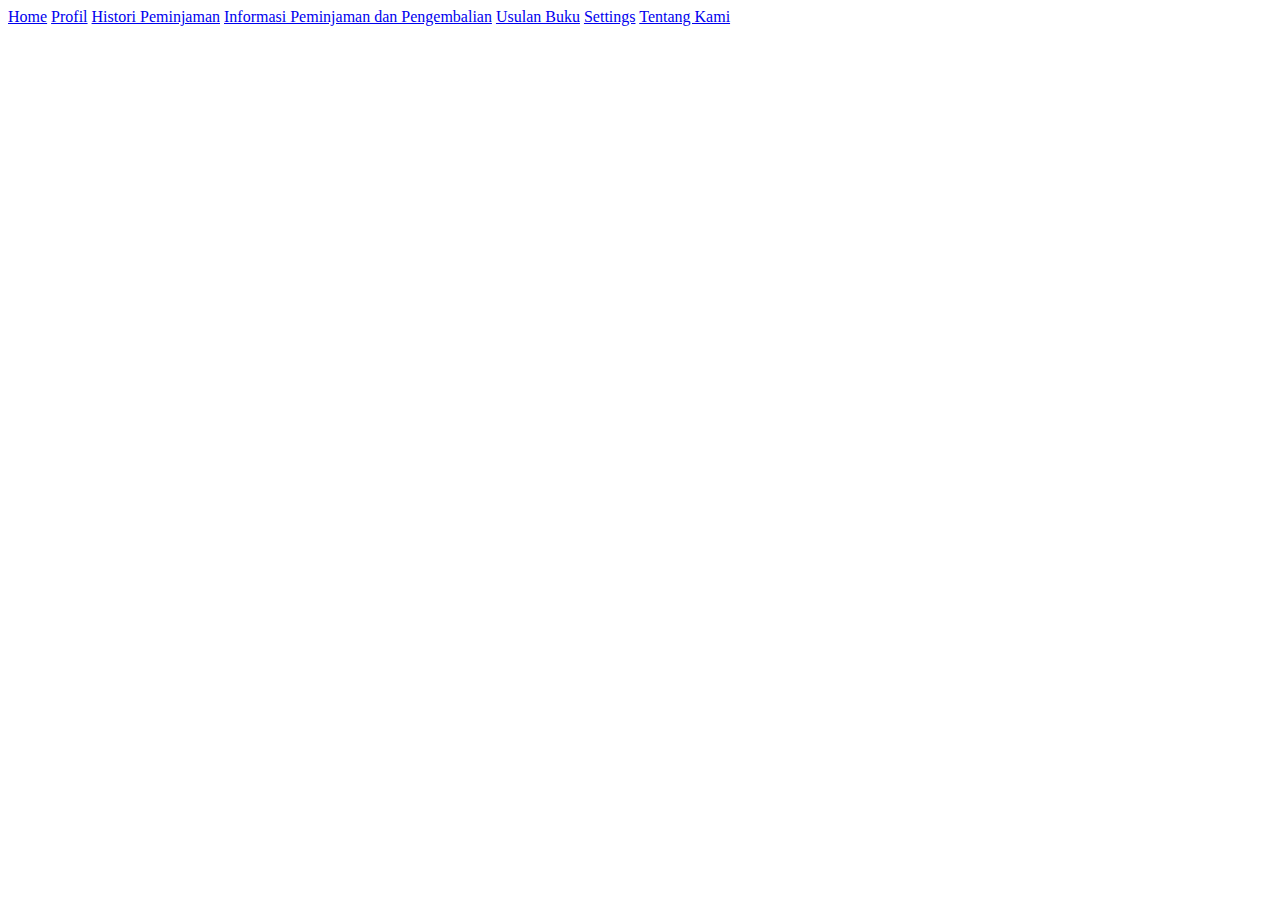
==== E-Library/Home/index.html @ c2530306 "Add files via upload" ====
<!DOCTYPE html>
<html lang="en">
<head>
    <meta charset="UTF-8">
    <meta name="viewport" content="width=device-width, initial-scale=1.0">
    <title>E-Library Kampus</title>
    <link rel="stylesheet" href="style.css">
</head>
<body>
    <div class="container">
        <div class="navbar">
            <div class="nav">
            <a href="#">Home</a>
            <a href="#">Profil</a>
            <a href="#">Histori Peminjaman</a>
            <a href="#">Informasi Peminjaman dan Pengembalian</a>
            <a href="#">Usulan Buku</a>
            <a href="#">Settings</a>
            <a href="#">Tentang Kami</a>
        </div>
        </div>

        <div class="content">
            <div class="berita">

            </div>
            <div class="rekobuku">

            </div>
            <div class="buku">

            </div>
        </div>
    </div>
    <script src="script.js"></script>
</body>
</html>
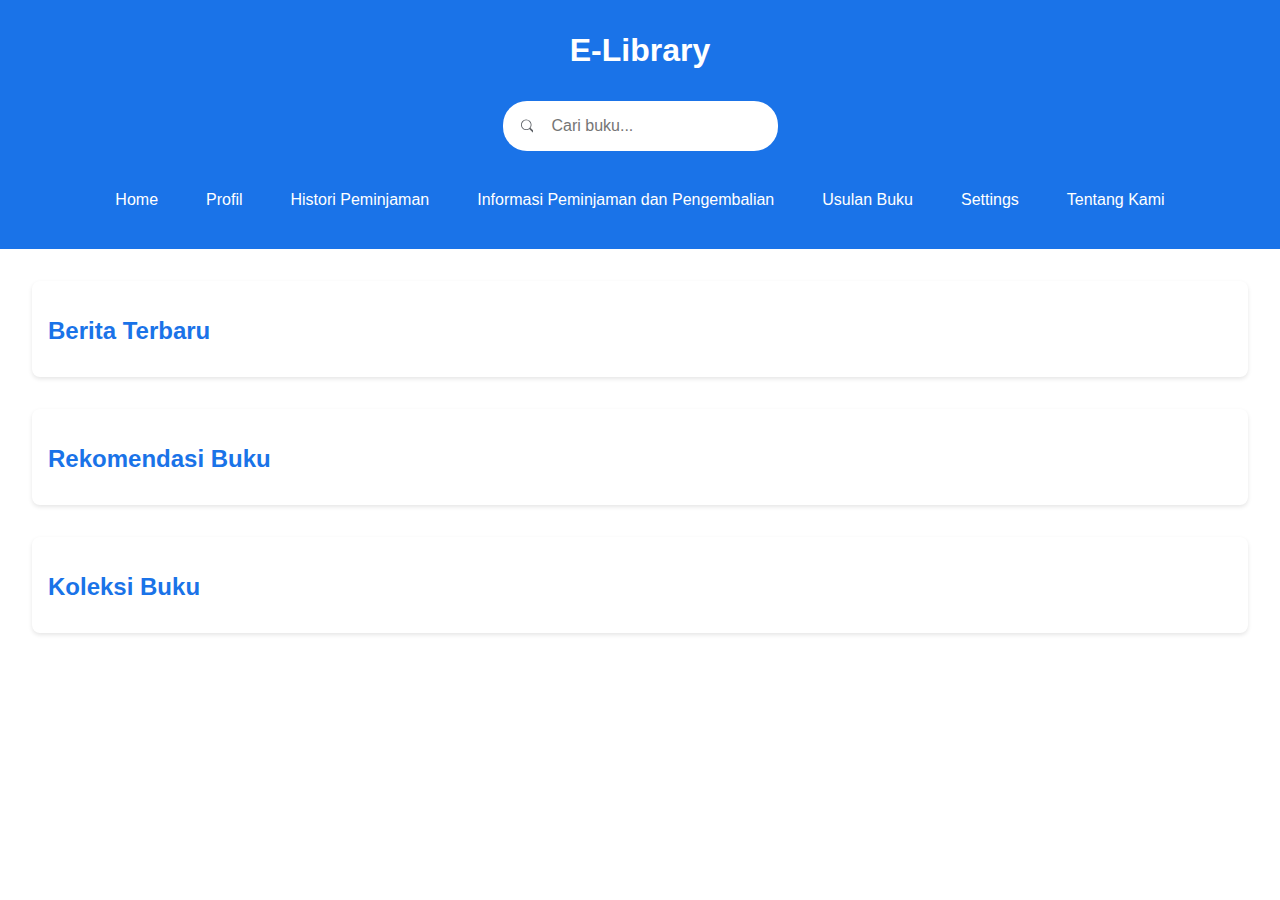
==== commit 9c92cffa: "Add files via upload" ====
--- a/E-Library/Home/index.html
+++ b/E-Library/Home/index.html
@@ -9,27 +9,36 @@
 <body>
     <div class="container">
         <div class="navbar">
-            <div class="nav">
-            <a href="#">Home</a>
-            <a href="#">Profil</a>
-            <a href="#">Histori Peminjaman</a>
-            <a href="#">Informasi Peminjaman dan Pengembalian</a>
-            <a href="#">Usulan Buku</a>
-            <a href="#">Settings</a>
-            <a href="#">Tentang Kami</a>
-        </div>
+            <div class="logo">
+                <h1>E-Library</h1>
+            </div>
+            <div class="search-container">
+                <svg xmlns="http://www.w3.org/2000/svg" width="16" height="16" fill="currentColor" class="bi bi-search" viewBox="0 0 16 16">
+                    <path d="M11.742 10.344a6.5 6.5 0 1 0-1.397 1.398h-.001q.044.06.098.115l3.85 3.85a1 1 0 0 0 1.415-1.414l-3.85-3.85a1 1 0 0 0-.115-.1zM12 6.5a5.5 5.5 0 1 1-11 0 5.5 5.5 0 0 1 11 0"/>
+                </svg>
+                <input type="text" name="search" id="search" placeholder="Cari buku...">
+            </div>
+            <nav class="navContent">
+                <a href="#" class="nav-link">Home</a>
+                <a href="#" class="nav-link">Profil</a>
+                <a href="#" class="nav-link">Histori Peminjaman</a>
+                <a href="#" class="nav-link">Informasi Peminjaman dan Pengembalian</a>
+                <a href="#" class="nav-link">Usulan Buku</a>
+                <a href="#" class="nav-link">Settings</a>
+                <a href="#" class="nav-link">Tentang Kami</a>
+            </nav>
         </div>
 
         <div class="content">
-            <div class="berita">
-
-            </div>
-            <div class="rekobuku">
-
-            </div>
-            <div class="buku">
-
-            </div>
+            <section class="berita">
+                <h2>Berita Terbaru</h2>
+            </section>
+            <section class="rekobuku">
+                <h2>Rekomendasi Buku</h2>
+            </section>
+            <section class="buku">
+                <h2>Koleksi Buku</h2>
+            </section>
         </div>
     </div>
     <script src="script.js"></script>
--- a/E-Library/Home/style.css
+++ b/E-Library/Home/style.css
@@ -0,0 +1,91 @@
+body, HTML {
+    margin: 0;
+    padding: 0;
+    font-family: Arial, Helvetica, sans-serif;
+    box-sizing: border-box;
+}
+
+.container {
+    min-height: 100vh;
+    width: 100%;
+    overflow-x: hidden;
+}
+
+.navbar {
+    display: flex;
+    flex-direction: column;
+    background-color: #1a73e8;
+    padding: 1rem;
+    color: white;
+}
+
+.logo {
+    padding: 1rem;
+    text-align: center;
+}
+
+.logo h1 {
+    margin: 0;
+    font-size: 2rem;
+}
+
+.search-container {
+    display: flex;
+    align-items: center;
+    background: white;
+    padding: 0.5rem;
+    border-radius: 24px;
+    margin: 1rem;
+    max-width: 600px;
+    margin: 1rem auto;
+}
+
+.search-container svg {
+    margin: 0 10px;
+    color: #5f6368;
+}
+
+.search-container input {
+    border: none;
+    outline: none;
+    padding: 0.5rem;
+    width: 100%;
+    font-size: 1rem;
+}
+
+.navContent {
+    display: flex;
+    flex-wrap: wrap;
+    justify-content: center;
+    gap: 1rem;
+    padding: 1rem;
+}
+
+.nav-link {
+    color: white;
+    text-decoration: none;
+    padding: 0.5rem 1rem;
+    border-radius: 4px;
+    transition: background-color 0.3s;
+}
+
+.nav-link:hover {
+    background-color: rgba(255, 255, 255, 0.1);
+}
+
+.content {
+    padding: 2rem;
+}
+
+.content section {
+    margin-bottom: 2rem;
+    padding: 1rem;
+    background: white;
+    border-radius: 8px;
+    box-shadow: 0 2px 4px rgba(0,0,0,0.1);
+}
+
+.content h2 {
+    color: #1a73e8;
+    margin-bottom: 1rem;
+}